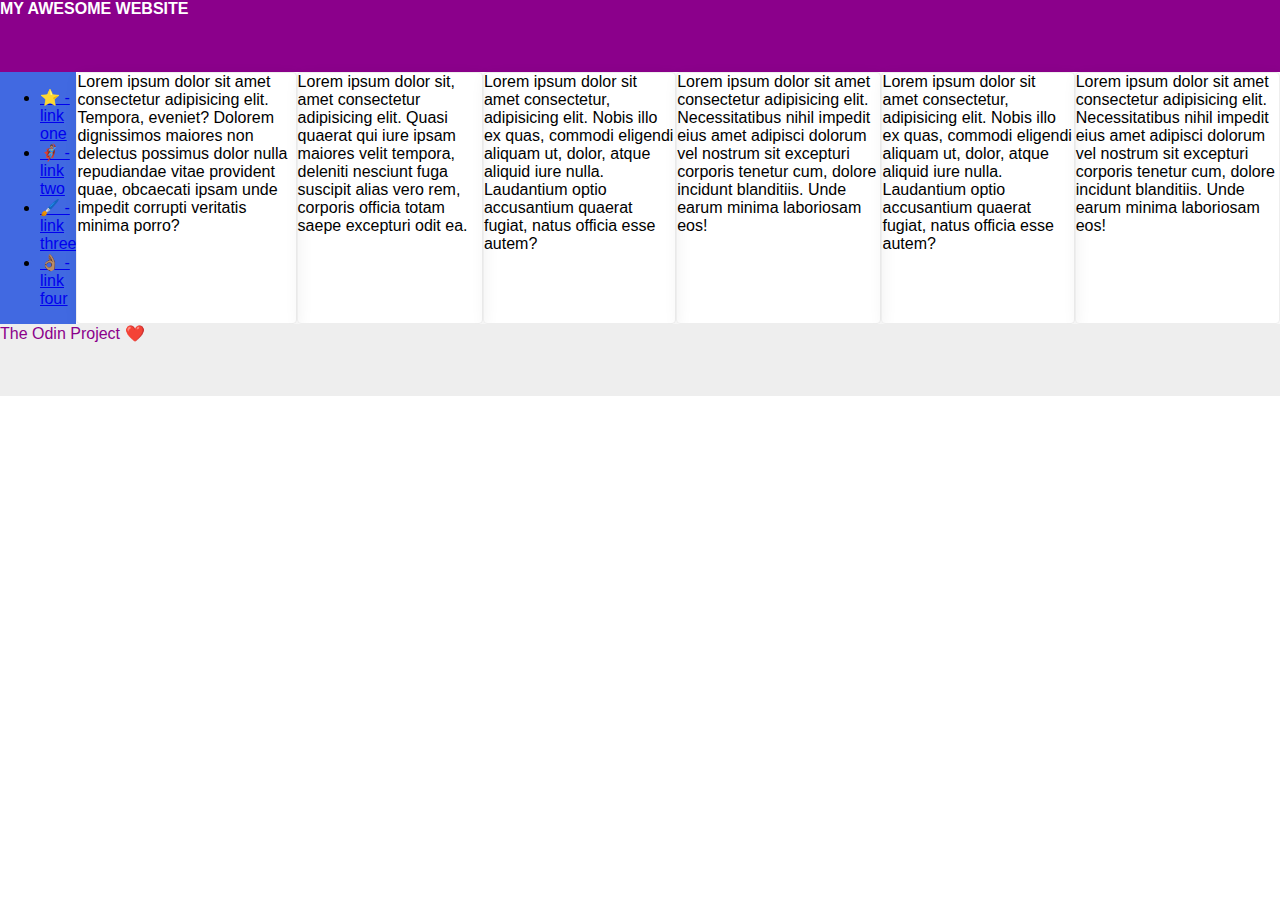
==== flex/07-flex-layout-2/index.html @ bc2460d5 "Add flex row display to side bar and cards." ====
<!DOCTYPE html>
<html lang="en">
  <head>
    <meta charset="UTF-8">
    <meta http-equiv="X-UA-Compatible" content="IE=edge">
    <meta name="viewport" content="width=device-width, initial-scale=1.0">
    <title>The Holy Grail</title>
    <link rel="stylesheet" href="style.css">
  </head>
  <body>
    <div class="header">
      MY AWESOME WEBSITE
    </div>
    <div class="main">
    <div class="sidebar">
      <ul>
        <li><a href="#">⭐ - link one</a></li>
        <li><a href="#">🦸🏽‍♂️ - link two</a></li>
        <li><a href="#">🖌️ - link three</a></li>
        <li><a href="#">👌🏽 - link four</a></li>
      </ul>
    </div>
    <div class="card">Lorem ipsum dolor sit amet consectetur adipisicing elit. Tempora, eveniet? Dolorem dignissimos maiores non delectus possimus dolor nulla repudiandae vitae provident quae, obcaecati ipsam unde impedit corrupti veritatis minima porro?</div>
    <div class="card">Lorem ipsum dolor sit, amet consectetur adipisicing elit. Quasi quaerat qui iure ipsam maiores velit tempora, deleniti nesciunt fuga suscipit alias vero rem, corporis officia totam saepe excepturi odit ea.</div>
    <div class="card">Lorem ipsum dolor sit amet consectetur, adipisicing elit. Nobis illo ex quas, commodi eligendi aliquam ut, dolor, atque aliquid iure nulla. Laudantium optio accusantium quaerat fugiat, natus officia esse autem?</div>
    <div class="card">Lorem ipsum dolor sit amet consectetur adipisicing elit. Necessitatibus nihil impedit eius amet adipisci dolorum vel nostrum sit excepturi corporis tenetur cum, dolore incidunt blanditiis. Unde earum minima laboriosam eos!</div>
    <div class="card">Lorem ipsum dolor sit amet consectetur, adipisicing elit. Nobis illo ex quas, commodi eligendi aliquam ut, dolor, atque aliquid iure nulla. Laudantium optio accusantium quaerat fugiat, natus officia esse autem?</div>
    <div class="card">Lorem ipsum dolor sit amet consectetur adipisicing elit. Necessitatibus nihil impedit eius amet adipisci dolorum vel nostrum sit excepturi corporis tenetur cum, dolore incidunt blanditiis. Unde earum minima laboriosam eos!</div>
    </div>
    <div class="footer">
      The Odin Project ❤️
    </div>
  </body>
</html>
---- flex/07-flex-layout-2/style.css ----
body {
  font-family: -apple-system, BlinkMacSystemFont, 'Segoe UI', Roboto, Oxygen, Ubuntu, Cantarell, 'Open Sans', 'Helvetica Neue', sans-serif;
  margin: 0;
  min-height: 100vh;
  display: flex;
  flex-direction: column;
}
.main {
  display:flex;
}

.header {
  height: 72px;
  background: darkmagenta;
  color: white;
  font-weight: 900;
}

.footer {
  height: 72px;
  background: #eee;
  color: darkmagenta;
}

.sidebar {
  width: 300px;
  background: royalblue;
}

.card {
  border: 1px solid #eee;
  box-shadow: 2px 4px 16px rgba(0,0,0,.06);
  border-radius: 4px;
}
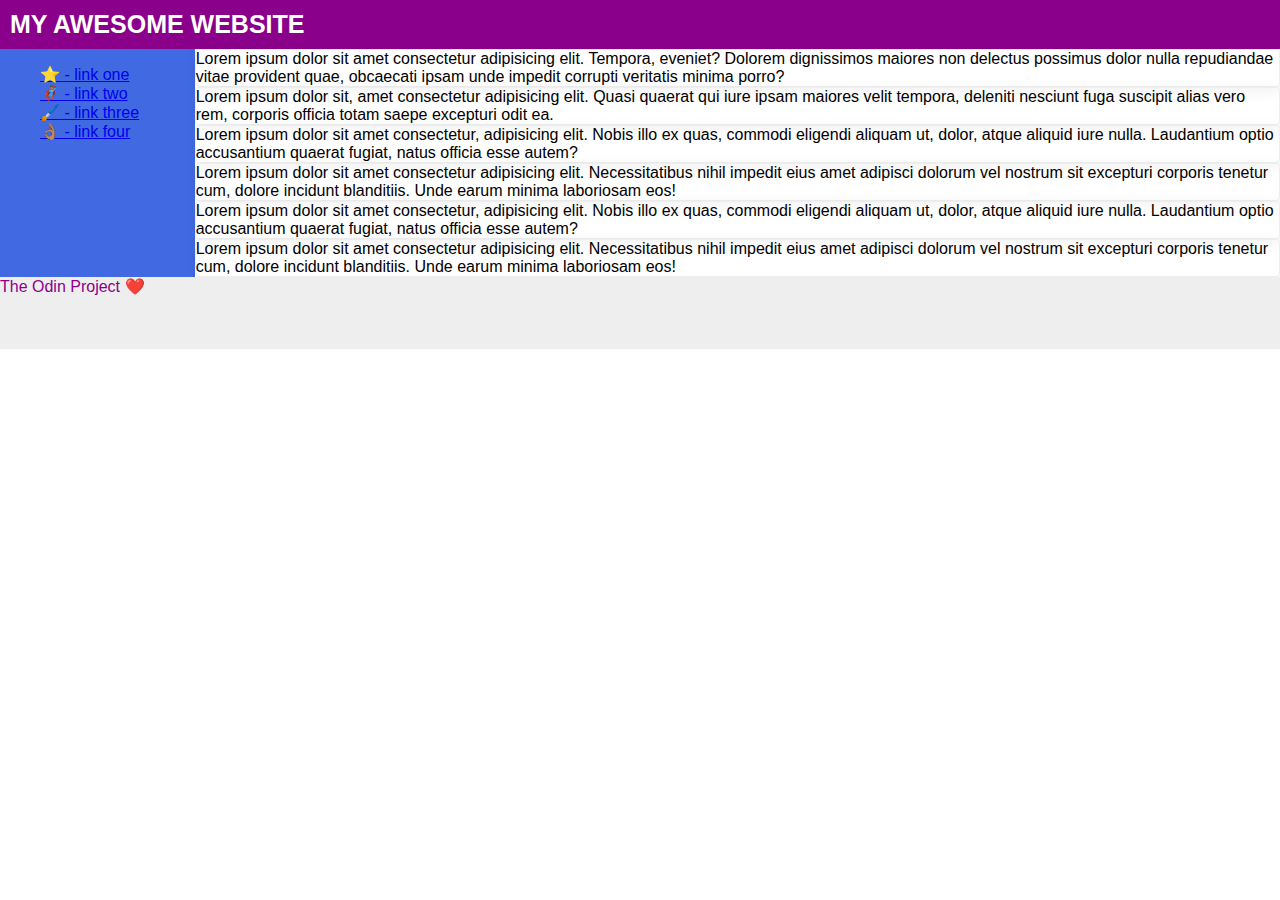
==== commit b76c2c3f: "Add class to columns." ====
--- a/flex/07-flex-layout-2/index.html
+++ b/flex/07-flex-layout-2/index.html
@@ -20,13 +20,15 @@
         <li><a href="#">👌🏽 - link four</a></li>
       </ul>
     </div>
+    <div class="all-cards">
     <div class="card">Lorem ipsum dolor sit amet consectetur adipisicing elit. Tempora, eveniet? Dolorem dignissimos maiores non delectus possimus dolor nulla repudiandae vitae provident quae, obcaecati ipsam unde impedit corrupti veritatis minima porro?</div>
     <div class="card">Lorem ipsum dolor sit, amet consectetur adipisicing elit. Quasi quaerat qui iure ipsam maiores velit tempora, deleniti nesciunt fuga suscipit alias vero rem, corporis officia totam saepe excepturi odit ea.</div>
     <div class="card">Lorem ipsum dolor sit amet consectetur, adipisicing elit. Nobis illo ex quas, commodi eligendi aliquam ut, dolor, atque aliquid iure nulla. Laudantium optio accusantium quaerat fugiat, natus officia esse autem?</div>
     <div class="card">Lorem ipsum dolor sit amet consectetur adipisicing elit. Necessitatibus nihil impedit eius amet adipisci dolorum vel nostrum sit excepturi corporis tenetur cum, dolore incidunt blanditiis. Unde earum minima laboriosam eos!</div>
     <div class="card">Lorem ipsum dolor sit amet consectetur, adipisicing elit. Nobis illo ex quas, commodi eligendi aliquam ut, dolor, atque aliquid iure nulla. Laudantium optio accusantium quaerat fugiat, natus officia esse autem?</div>
     <div class="card">Lorem ipsum dolor sit amet consectetur adipisicing elit. Necessitatibus nihil impedit eius amet adipisci dolorum vel nostrum sit excepturi corporis tenetur cum, dolore incidunt blanditiis. Unde earum minima laboriosam eos!</div>
-    </div>
+  </div>
+  </div>
     <div class="footer">
       The Odin Project ❤️
     </div>
--- a/flex/07-flex-layout-2/style.css
+++ b/flex/07-flex-layout-2/style.css
@@ -2,6 +2,7 @@
   font-family: -apple-system, BlinkMacSystemFont, 'Segoe UI', Roboto, Oxygen, Ubuntu, Cantarell, 'Open Sans', 'Helvetica Neue', sans-serif;
   margin: 0;
   min-height: 100vh;
+  max-height: 500vh;
   display: flex;
   flex-direction: column;
 }
@@ -10,12 +11,13 @@
 }
 
 .header {
-  height: 72px;
+  max-height: 72px;
   background: darkmagenta;
   color: white;
+  font-size: 25px;
   font-weight: 900;
+  padding: 10px;
 }
-
 .footer {
   height: 72px;
   background: #eee;
@@ -31,4 +33,7 @@
   border: 1px solid #eee;
   box-shadow: 2px 4px 16px rgba(0,0,0,.06);
   border-radius: 4px;
+}
+ul{
+  list-style: none;
 }